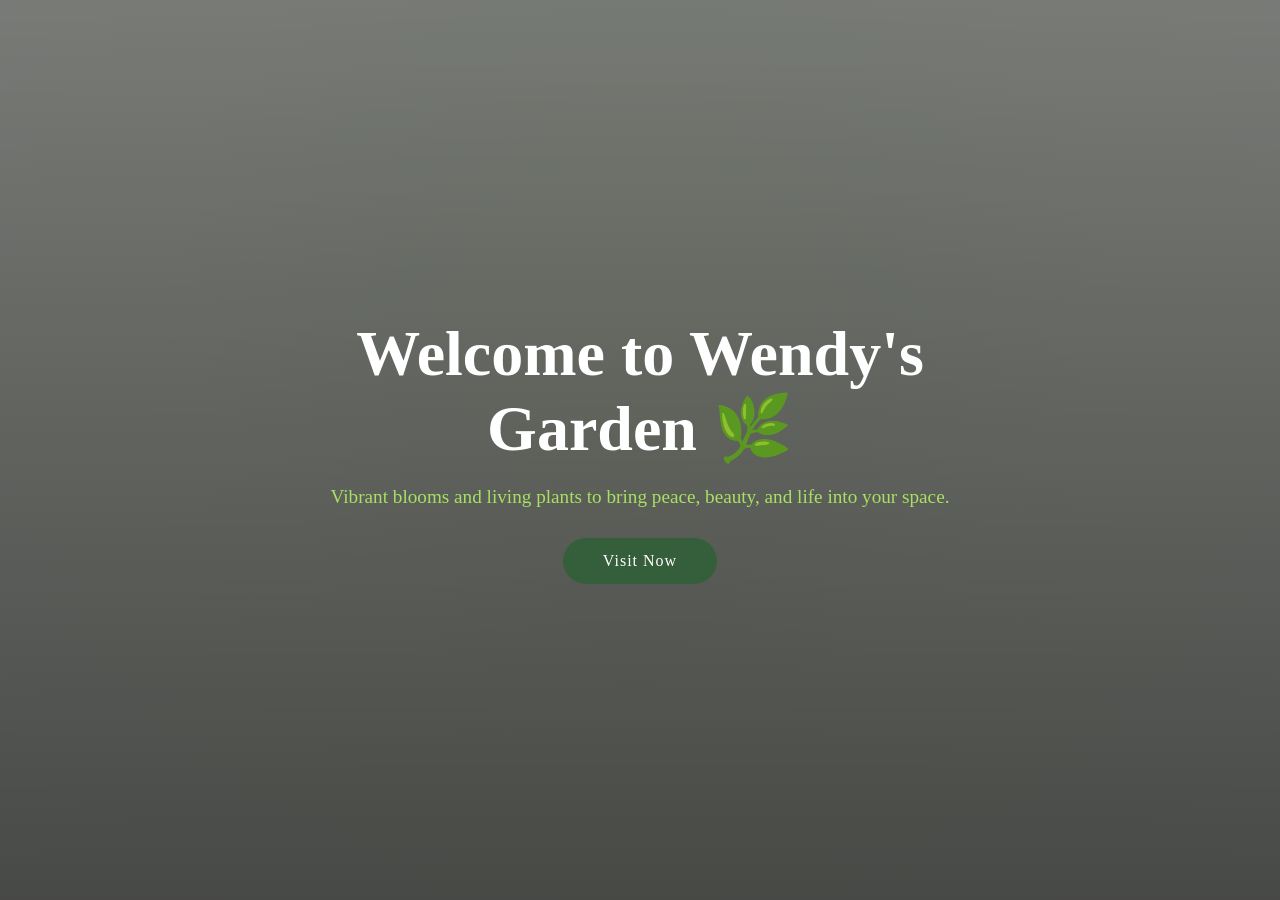
==== index.html @ c71631a7 "Add files via upload" ====
<!DOCTYPE html>
<html lang="en">
<head>
<meta charset="UTF-8">
<meta name="viewport" content="width=device-width, initial-scale=1.0">
<title>Wendy's Garden | Nature's Peace</title>

<style>

/* ==============================
   VARIABLES
============================== */
:root {
    --primary-dark: #1b3022;
    --accent-lime: #a8e063;
    --soft-white: #f4f7f4;
}

/* ==============================
   RESET
============================== */
* {
    margin: 0;
    padding: 0;
    box-sizing: border-box;
}

/* ==============================
   BODY
============================== */
body {
    font-family: "Merriweather", Georgia, serif;
    background: var(--soft-white);
    overflow-x: hidden;
}

/* ==============================
   HERO SECTION
============================== */
.hero {
    position: relative;
    height: 100vh;
    display: flex;
    align-items: center;
    justify-content: center;
    overflow: hidden;
    text-align: center;
}

/* IMAGE BACKGROUND (ANIMATED) */
.hero-bg {
    position: absolute;
    width: 100%;
    height: 100%;
    background: url('image/LILIES.jpg') center/cover no-repeat;
    animation: zoomBg 18s ease-in-out infinite alternate;
}

/* ZOOM EFFECT */
@keyframes zoomBg {
    0% {
        transform: scale(1) translate(0, 0);
    }
    100% {
        transform: scale(1.15) translate(-20px, -20px);
    }
}

/* DARK OVERLAY */
.overlay {
    position: absolute;
    width: 100%;
    height: 100%;
    background: linear-gradient(
        rgba(0,0,0,0.5),
        rgba(0,0,0,0.7)
    );
}

/* CONTENT */
.hero-content {
    position: relative;
    z-index: 2;
    color: #fff;
    max-width: 700px;
    padding: 20px;
}

/* TITLE */
.hero-content h1 {
    font-size: clamp(2.5rem, 6vw, 4rem);
    margin-bottom: 20px;
    opacity: 0;
    transform: translateY(40px);
    animation: fadeUp 1s ease forwards;
}

/* TEXT */
.hero-content p {
    font-size: 1.2rem;
    margin-bottom: 30px;
    color: var(--accent-lime);
    opacity: 0;
    transform: translateY(40px);
    animation: fadeUp 1s ease forwards;
    animation-delay: 0.3s;
}

/* BUTTON */
.btn {
    display: inline-block;
    padding: 14px 40px;
    background: #355e3b;
    color: #fff;
    text-decoration: none;
    border-radius: 50px;
    letter-spacing: 1px;
    transition: 0.3s ease;
    opacity: 0;
    transform: translateY(40px);
    animation: fadeUp 1s ease forwards;
    animation-delay: 0.6s;
}

.btn:hover {
    background: transparent;
    border: 1px solid var(--accent-lime);
    color: var(--accent-lime);
}

/* FADE UP ANIMATION */
@keyframes fadeUp {
    to {
        opacity: 1;
        transform: translateY(0);
    }
}

/* FLOATING LIGHT EFFECT */
.hero::before {
    content: "";
    position: absolute;
    width: 200%;
    height: 200%;
    background: radial-gradient(circle, rgba(168,224,99,0.12) 0%, transparent 70%);
    animation: floatLight 12s linear infinite;
}

@keyframes floatLight {
    0% { transform: translate(-30%, -30%); }
    100% { transform: translate(30%, 30%); }
}

</style>
</head>

<body>

<header class="hero">

    <!-- BACKGROUND IMAGE -->
    <div class="hero-bg"></div>

    <!-- OVERLAY -->
    <div class="overlay"></div>

    <!-- CONTENT -->
    <div class="hero-content">
        <h1>Welcome to Wendy's Garden 🌿</h1>
        <p>Vibrant blooms and living plants to bring peace, beauty, and life into your space.</p>
        <a href="home.html" class="btn">Visit Now</a>
    </div>

</header>

</body>
</html>
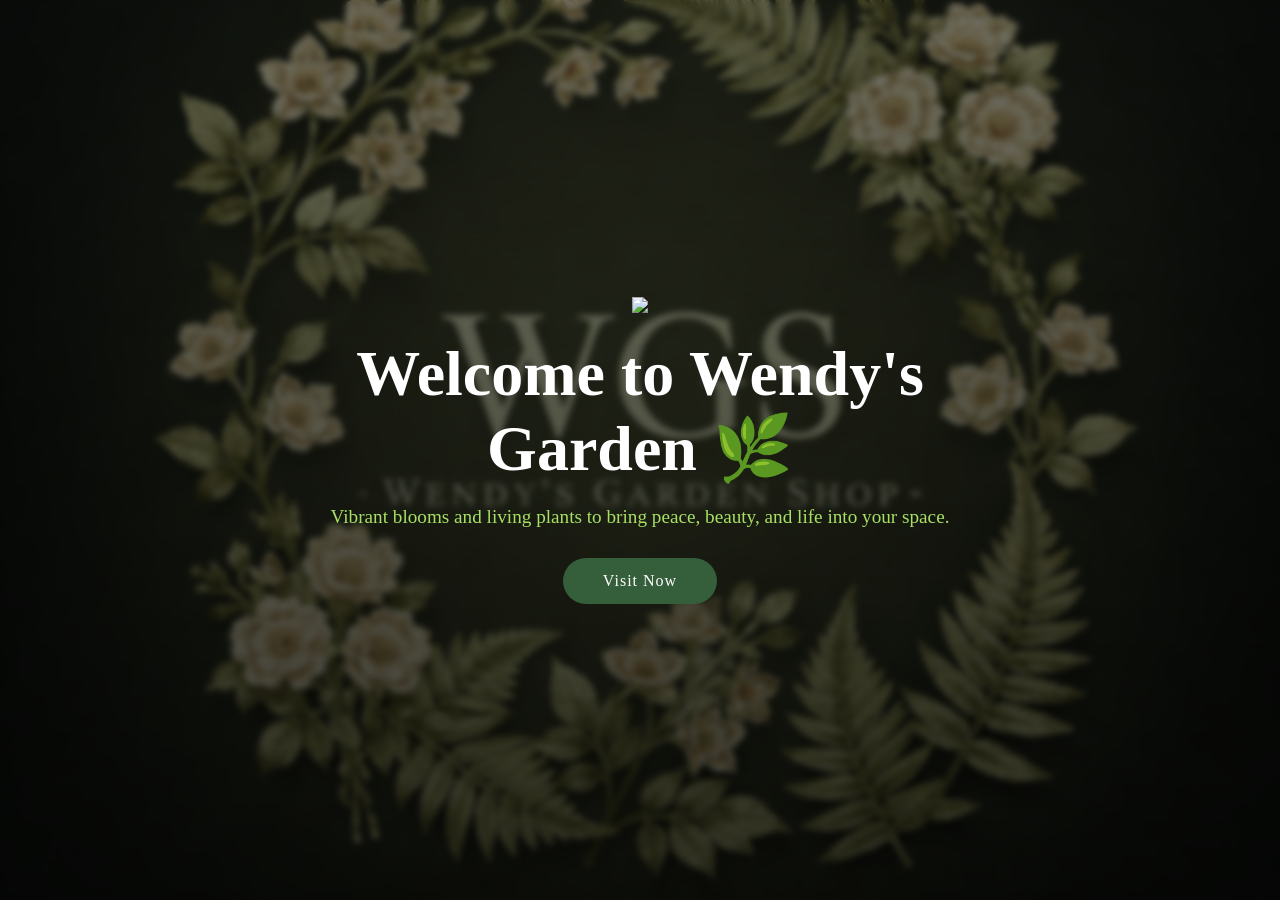
==== commit d15ef13d: "Add files via upload" ====
--- a/index.html
+++ b/index.html
@@ -16,65 +16,55 @@
     --soft-white: #f4f7f4;
 }
 
-/* ==============================
-   RESET
-============================== */
+/* RESET */
 * {
     margin: 0;
     padding: 0;
     box-sizing: border-box;
 }
 
-/* ==============================
-   BODY
-============================== */
+/* BODY */
 body {
     font-family: "Merriweather", Georgia, serif;
     background: var(--soft-white);
     overflow-x: hidden;
 }
 
-/* ==============================
-   HERO SECTION
-============================== */
+/* HERO */
 .hero {
     position: relative;
     height: 100vh;
     display: flex;
     align-items: center;
     justify-content: center;
+    text-align: center;
     overflow: hidden;
-    text-align: center;
-}
-
-/* IMAGE BACKGROUND (ANIMATED) */
+}
+
+/* BACKGROUND */
 .hero-bg {
     position: absolute;
     width: 100%;
     height: 100%;
-    background: url('image/LILIES.jpg') center/cover no-repeat;
-    animation: zoomBg 18s ease-in-out infinite alternate;
-}
-
-/* ZOOM EFFECT */
+    background: url('image/LOGO.png') center/cover no-repeat;
+    animation: zoomBg 20s ease-in-out infinite alternate;
+    z-index: 0;
+}
+
+/* ZOOM */
 @keyframes zoomBg {
-    0% {
-        transform: scale(1) translate(0, 0);
-    }
-    100% {
-        transform: scale(1.15) translate(-20px, -20px);
-    }
-}
-
-/* DARK OVERLAY */
+    0% { transform: scale(1); }
+    100% { transform: scale(1.12); }
+}
+
+/* OVERLAY */
 .overlay {
     position: absolute;
     width: 100%;
     height: 100%;
-    background: linear-gradient(
-        rgba(0,0,0,0.5),
-        rgba(0,0,0,0.7)
-    );
+    background: linear-gradient(rgba(0,0,0,0.55), rgba(0,0,0,0.75));
+    backdrop-filter: blur(3px);
+    z-index: 1;
 }
 
 /* CONTENT */
@@ -86,13 +76,28 @@
     padding: 20px;
 }
 
+/* LOGO */
+.logo {
+    width: 120px;
+    margin-bottom: 20px;
+}
+
+/* REVEAL BASE */
+.reveal {
+    opacity: 0;
+    transform: translateY(40px);
+    transition: all 0.8s ease;
+}
+
+.reveal.active {
+    opacity: 1;
+    transform: translateY(0);
+}
+
 /* TITLE */
 .hero-content h1 {
     font-size: clamp(2.5rem, 6vw, 4rem);
     margin-bottom: 20px;
-    opacity: 0;
-    transform: translateY(40px);
-    animation: fadeUp 1s ease forwards;
 }
 
 /* TEXT */
@@ -100,10 +105,6 @@
     font-size: 1.2rem;
     margin-bottom: 30px;
     color: var(--accent-lime);
-    opacity: 0;
-    transform: translateY(40px);
-    animation: fadeUp 1s ease forwards;
-    animation-delay: 0.3s;
 }
 
 /* BUTTON */
@@ -115,11 +116,7 @@
     text-decoration: none;
     border-radius: 50px;
     letter-spacing: 1px;
-    transition: 0.3s ease;
-    opacity: 0;
-    transform: translateY(40px);
-    animation: fadeUp 1s ease forwards;
-    animation-delay: 0.6s;
+    transition: 0.4s ease;
 }
 
 .btn:hover {
@@ -128,27 +125,20 @@
     color: var(--accent-lime);
 }
 
-/* FADE UP ANIMATION */
-@keyframes fadeUp {
-    to {
-        opacity: 1;
-        transform: translateY(0);
-    }
-}
-
-/* FLOATING LIGHT EFFECT */
+/* FLOAT LIGHT */
 .hero::before {
     content: "";
     position: absolute;
-    width: 200%;
-    height: 200%;
-    background: radial-gradient(circle, rgba(168,224,99,0.12) 0%, transparent 70%);
-    animation: floatLight 12s linear infinite;
+    width: 150%;
+    height: 150%;
+    background: radial-gradient(circle, rgba(168,224,99,0.08), transparent 70%);
+    animation: floatLight 18s linear infinite;
+    z-index: 1;
 }
 
 @keyframes floatLight {
-    0% { transform: translate(-30%, -30%); }
-    100% { transform: translate(30%, 30%); }
+    0% { transform: translate(-20%, -20%); }
+    100% { transform: translate(20%, 20%); }
 }
 
 </style>
@@ -158,20 +148,86 @@
 
 <header class="hero">
 
-    <!-- BACKGROUND IMAGE -->
     <div class="hero-bg"></div>
-
-    <!-- OVERLAY -->
     <div class="overlay"></div>
 
-    <!-- CONTENT -->
     <div class="hero-content">
-        <h1>Welcome to Wendy's Garden 🌿</h1>
-        <p>Vibrant blooms and living plants to bring peace, beauty, and life into your space.</p>
-        <a href="home.html" class="btn">Visit Now</a>
+        
+        <!-- OPTIONAL LOGO -->
+        <!-- Replace with your generated image -->
+        <img src="image/logo.png" class="logo reveal">
+
+        <h1 class="reveal">Welcome to Wendy's Garden 🌿</h1>
+        <p class="reveal">Vibrant blooms and living plants to bring peace, beauty, and life into your space.</p>
+        <a href="home.html" class="btn reveal">Visit Now</a>
+
     </div>
 
 </header>
+
+<script>
+
+// ==============================
+// LOAD ANIMATION
+// ==============================
+window.addEventListener("load", () => {
+    const elements = document.querySelectorAll(".reveal");
+
+    elements.forEach((el, index) => {
+        setTimeout(() => {
+            el.classList.add("active");
+        }, index * 250);
+    });
+});
+
+
+// ==============================
+// SCROLL REVEAL
+// ==============================
+window.addEventListener("scroll", () => {
+    const reveals = document.querySelectorAll(".reveal");
+
+    reveals.forEach(el => {
+        const windowHeight = window.innerHeight;
+        const elementTop = el.getBoundingClientRect().top;
+
+        if (elementTop < windowHeight - 100) {
+            el.classList.add("active");
+        }
+    });
+});
+
+
+// ==============================
+// BUTTON CLICK EFFECT
+// ==============================
+const btn = document.querySelector(".btn");
+
+if (btn) {
+    btn.addEventListener("click", () => {
+        btn.style.transform = "scale(0.95)";
+        setTimeout(() => {
+            btn.style.transform = "scale(1)";
+        }, 150);
+    });
+}
+
+
+// ==============================
+// MOUSE PARALLAX
+// ==============================
+window.addEventListener("mousemove", (e) => {
+    const bg = document.querySelector(".hero-bg");
+
+    if (bg) {
+        let x = (e.clientX / window.innerWidth - 0.5) * 10;
+        let y = (e.clientY / window.innerHeight - 0.5) * 10;
+
+        bg.style.transform = `scale(1.12) translate(${x}px, ${y}px)`;
+    }
+});
+
+</script>
 
 </body>
 </html>
